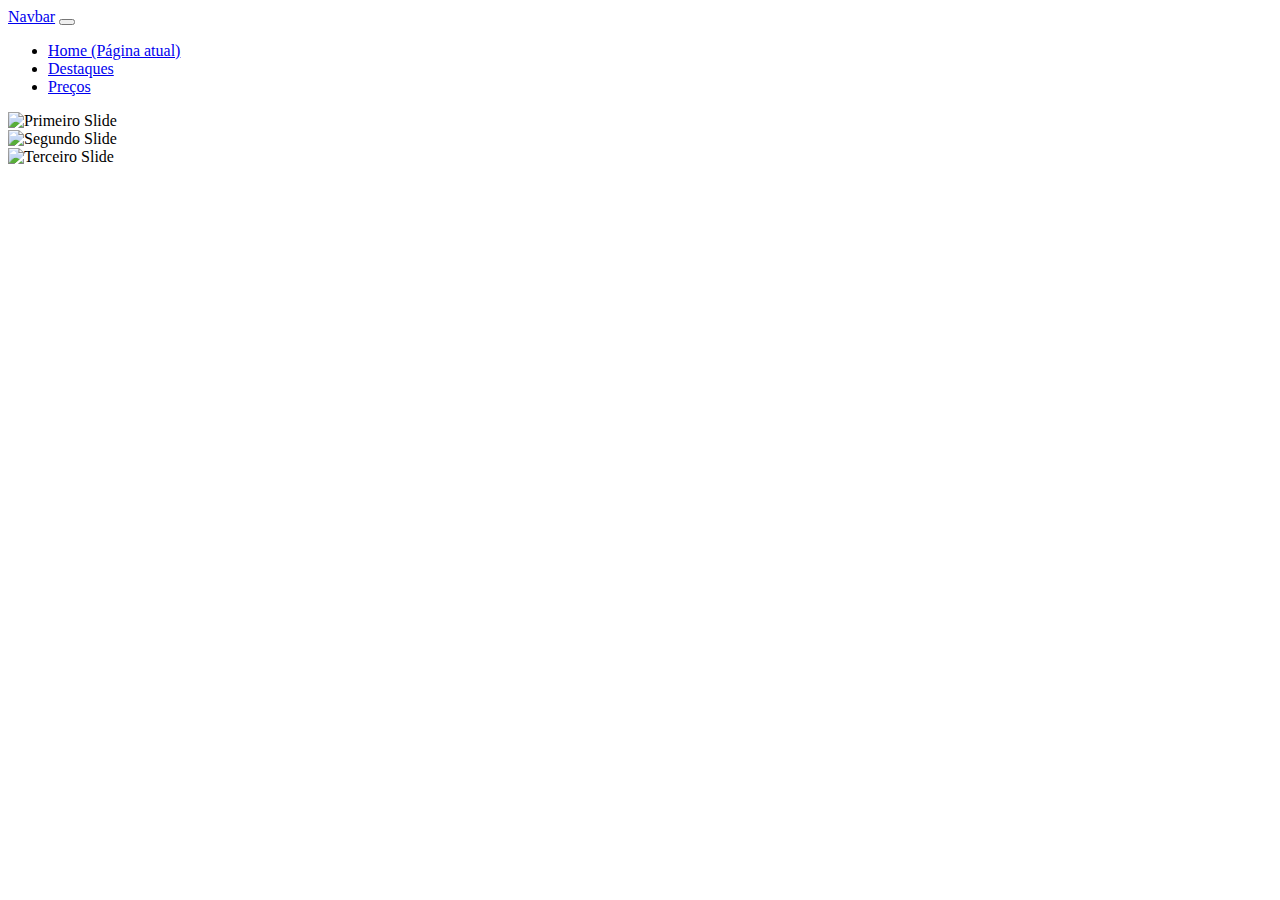
==== Aula 02 - PET/index.html @ cee4c3cd "aula 2 andamento" ====
<!DOCTYPE html>
<html lang="pt-br">
  <head>
    <!-- Meta tags Obrigatórias -->
    <meta charset="utf-8">
    <meta name="viewport" content="width=device-width, initial-scale=1, shrink-to-fit=no">

    <!-- Bootstrap CSS -->
    <link rel="stylesheet" href="https://stackpath.bootstrapcdn.com/bootstrap/4.1.3/css/bootstrap.min.css" integrity="sha384-MCw98/SFnGE8fJT3GXwEOngsV7Zt27NXFoaoApmYm81iuXoPkFOJwJ8ERdknLPMO" crossorigin="anonymous">

    <title>Olá, mundo!</title>
  </head>
  <body>
    
    <nav class="navbar navbar-expand-lg navbar-light bg-light">
      <a class="navbar-brand" href="#">Navbar</a>
      <button class="navbar-toggler" type="button" data-toggle="collapse" data-target="#navbarNav" aria-controls="navbarNav" aria-expanded="false" aria-label="Alterna navegação">
        <span class="navbar-toggler-icon"></span>
      </button>
      <div class="collapse navbar-collapse" id="navbarNav">
        <ul class="navbar-nav">
          <li class="nav-item active">
            <a class="nav-link" href="#">Home <span class="sr-only">(Página atual)</span></a>
          </li>
          <li class="nav-item">
            <a class="nav-link" href="#">Destaques</a>
          </li>
          <li class="nav-item">
            <a class="nav-link" href="#">Preços</a>
        </ul>
      </div>
    </nav>

    <div id="carouselExampleSlidesOnly" class="carousel slide" data-ride="carousel">
      <div class="carousel-inner">
        <div class="carousel-item active">
          <img class="d-block w-100" src=".../800x400?auto=yes&bg=777&fg=555&text=Primeiro Slide" alt="Primeiro Slide">
        </div>
        <div class="carousel-item">
          <img class="d-block w-100" src=".../800x400?auto=yes&bg=666&fg=444&text=Segundo Slide" alt="Segundo Slide">
        </div>
        <div class="carousel-item">
          <img class="d-block w-100" src=".../800x400?auto=yes&bg=555&fg=333&text=Terceiro Slide" alt="Terceiro Slide">
        </div>
      </div>
    </div>

    <!-- JavaScript (Opcional) -->
    <!-- jQuery primeiro, depois Popper.js, depois Bootstrap JS -->
    <script src="https://code.jquery.com/jquery-3.3.1.slim.min.js" integrity="sha384-q8i/X+965DzO0rT7abK41JStQIAqVgRVzpbzo5smXKp4YfRvH+8abtTE1Pi6jizo" crossorigin="anonymous"></script>
    <script src="https://cdnjs.cloudflare.com/ajax/libs/popper.js/1.14.3/umd/popper.min.js" integrity="sha384-ZMP7rVo3mIykV+2+9J3UJ46jBk0WLaUAdn689aCwoqbBJiSnjAK/l8WvCWPIPm49" crossorigin="anonymous"></script>
    <script src="https://stackpath.bootstrapcdn.com/bootstrap/4.1.3/js/bootstrap.min.js" integrity="sha384-ChfqqxuZUCnJSK3+MXmPNIyE6ZbWh2IMqE241rYiqJxyMiZ6OW/JmZQ5stwEULTy" crossorigin="anonymous"></script>
  </body>
</html>
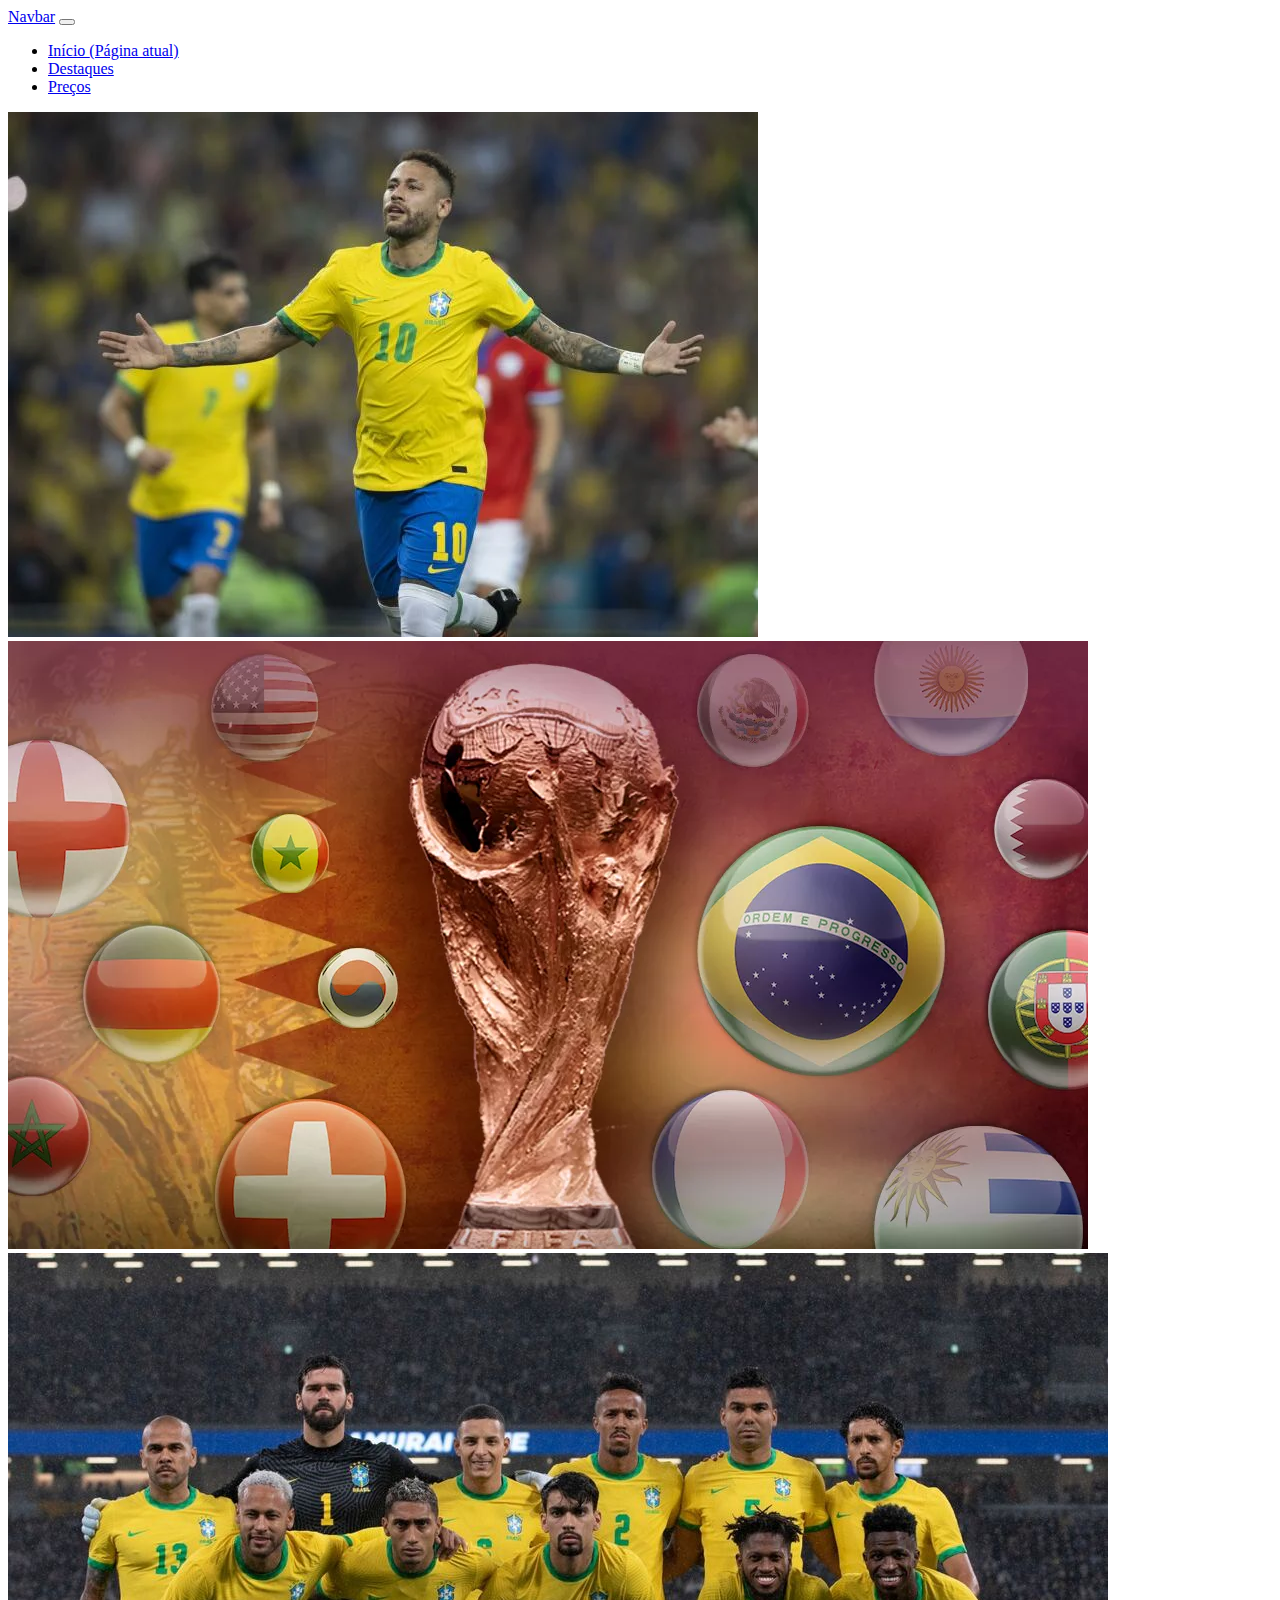
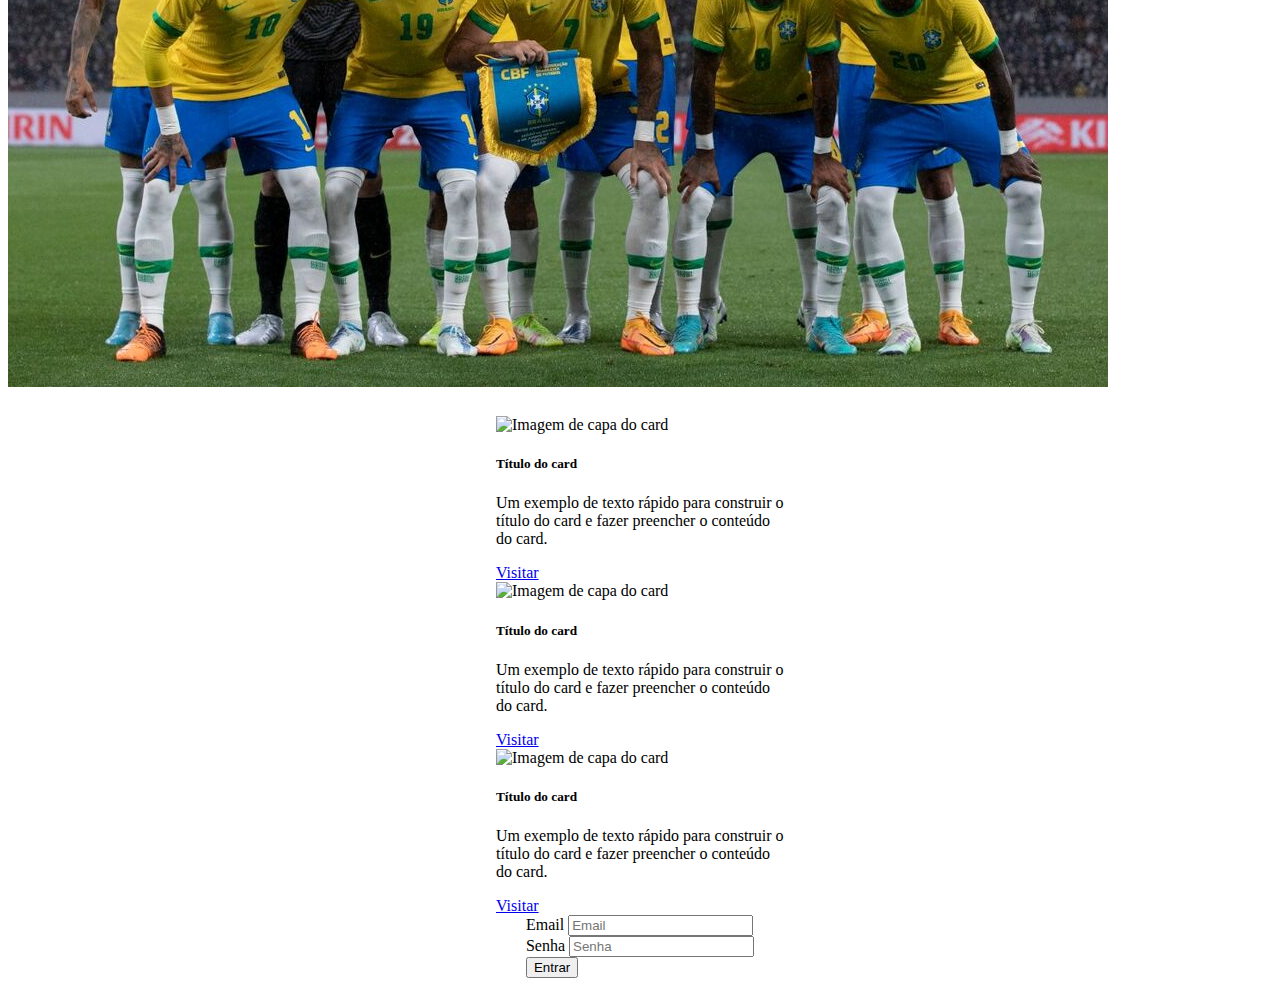
==== commit 842cccf6: "aula 02" ====
--- a/Aula 02 - PET/index.html
+++ b/Aula 02 - PET/index.html
@@ -7,6 +7,8 @@
 
     <!-- Bootstrap CSS -->
     <link rel="stylesheet" href="https://stackpath.bootstrapcdn.com/bootstrap/4.1.3/css/bootstrap.min.css" integrity="sha384-MCw98/SFnGE8fJT3GXwEOngsV7Zt27NXFoaoApmYm81iuXoPkFOJwJ8ERdknLPMO" crossorigin="anonymous">
+
+    <link rel="stylesheet" href="estilos.css">
 
     <title>Olá, mundo!</title>
   </head>
@@ -20,7 +22,7 @@
       <div class="collapse navbar-collapse" id="navbarNav">
         <ul class="navbar-nav">
           <li class="nav-item active">
-            <a class="nav-link" href="#">Home <span class="sr-only">(Página atual)</span></a>
+            <a class="nav-link" href="#">Início <span class="sr-only">(Página atual)</span></a>
           </li>
           <li class="nav-item">
             <a class="nav-link" href="#">Destaques</a>
@@ -34,16 +36,72 @@
     <div id="carouselExampleSlidesOnly" class="carousel slide" data-ride="carousel">
       <div class="carousel-inner">
         <div class="carousel-item active">
-          <img class="d-block w-100" src=".../800x400?auto=yes&bg=777&fg=555&text=Primeiro Slide" alt="Primeiro Slide">
+          <img class="d-block w-100" src="assets/neymar.jpg" alt="Neymar">
         </div>
         <div class="carousel-item">
-          <img class="d-block w-100" src=".../800x400?auto=yes&bg=666&fg=444&text=Segundo Slide" alt="Segundo Slide">
+          <img class="d-block w-100" src="assets/copaqatar.jpg" alt="Copa">
         </div>
         <div class="carousel-item">
-          <img class="d-block w-100" src=".../800x400?auto=yes&bg=555&fg=333&text=Terceiro Slide" alt="Terceiro Slide">
+          <img class="d-block w-100" src="assets/selecao.jpg" alt="Seleção">
         </div>
       </div>
     </div>
+
+    <section id="noticias">
+
+      <div class="row">
+        <div class="col-6 col-md-4">
+          <div class="card" style="width: 18rem;">
+            <img class="card-img-top" src=".../100px180/" alt="Imagem de capa do card">
+            <div class="card-body">
+              <h5 class="card-title">Título do card</h5>
+              <p class="card-text">Um exemplo de texto rápido para construir o título do card e fazer preencher o conteúdo do card.</p>
+              <a href="#" class="btn btn-primary">Visitar</a>
+            </div>
+          </div>
+        </div>
+        <div class="col-6 col-md-4">
+          <div class="card" style="width: 18rem;">
+            <img class="card-img-top" src=".../100px180/" alt="Imagem de capa do card">
+            <div class="card-body">
+              <h5 class="card-title">Título do card</h5>
+              <p class="card-text">Um exemplo de texto rápido para construir o título do card e fazer preencher o conteúdo do card.</p>
+              <a href="#" class="btn btn-primary">Visitar</a>
+            </div>
+          </div>
+        </div>
+        <div class="col-6 col-md-4">
+          <div class="card" style="width: 18rem;">
+            <img class="card-img-top" src=".../100px180/" alt="Imagem de capa do card">
+            <div class="card-body">
+              <h5 class="card-title">Título do card</h5>
+              <p class="card-text">Um exemplo de texto rápido para construir o título do card e fazer preencher o conteúdo do card.</p>
+              <a href="#" class="btn btn-primary">Visitar</a>
+            </div>
+          </div>
+        </div>
+      </div>
+
+    </section>
+
+    <section id="formulario">
+      <form class="col-6 ">
+            <div class="form-row">
+              <div class="form-group col-md-6">
+                <label for="inputEmail4">Email</label>
+                <input type="email" class="form-control" id="inputEmail4" placeholder="Email">
+              </div>
+              <div class="form-group col-md-6">
+                <label for="inputPassword4">Senha</label>
+                <input type="password" class="form-control" id="inputPassword4" placeholder="Senha">
+              </div>
+            </div>
+            </div>
+            </div>
+            <button type="submit" class="btn btn-primary">Entrar</button>
+      </form>
+    </section>
+    
 
     <!-- JavaScript (Opcional) -->
     <!-- jQuery primeiro, depois Popper.js, depois Bootstrap JS -->
--- a/Aula 02 - PET/estilos.css
+++ b/Aula 02 - PET/estilos.css
@@ -0,0 +1,29 @@
+#noticias {
+
+    margin-top: 25px;
+    display: flex;
+    justify-content: center;
+    align-items: center;
+
+}
+
+.card {
+
+    margin-right: 50;
+
+}
+
+.card-img-top {
+
+    max-height: 200px;
+    width: auto;
+
+}
+
+#formulario {
+
+    display: flex;
+    justify-content: center;
+    align-items: center;
+
+}